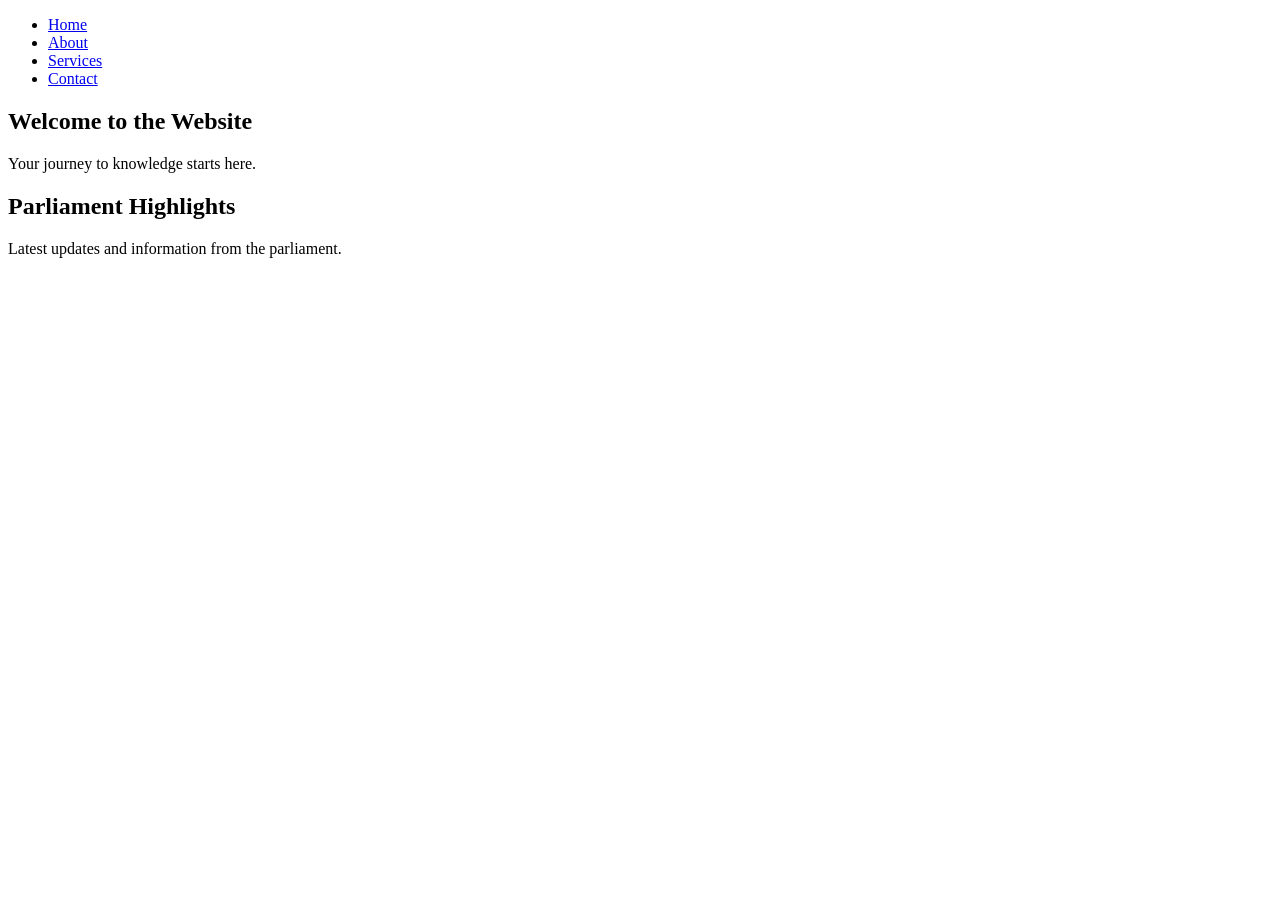
==== index.html @ e58f2b87 "Create index.html for Home page" ====
<!DOCTYPE html>
<html lang="en">
<head>
    <meta charset="UTF-8">
    <meta name="viewport" content="width=device-width, initial-scale=1.0">
    <title>Home Page</title>
</head>
<body>
    <header>
        <nav>
            <ul>
                <li><a href="#home">Home</a></li>
                <li><a href="#about">About</a></li>
                <li><a href="#services">Services</a></li>
                <li><a href="#contact">Contact</a></li>
            </ul>
        </nav>
    </header>

    <section id="hero">
        <h1>Welcome to the Website</h1>
        <p>Your journey to knowledge starts here.</p>
    </section>

    <section id="parliament-highlight">
        <h2>Parliament Highlights</h2>
        <p>Latest updates and information from the parliament.</p>
    </section>
</body>
</html>
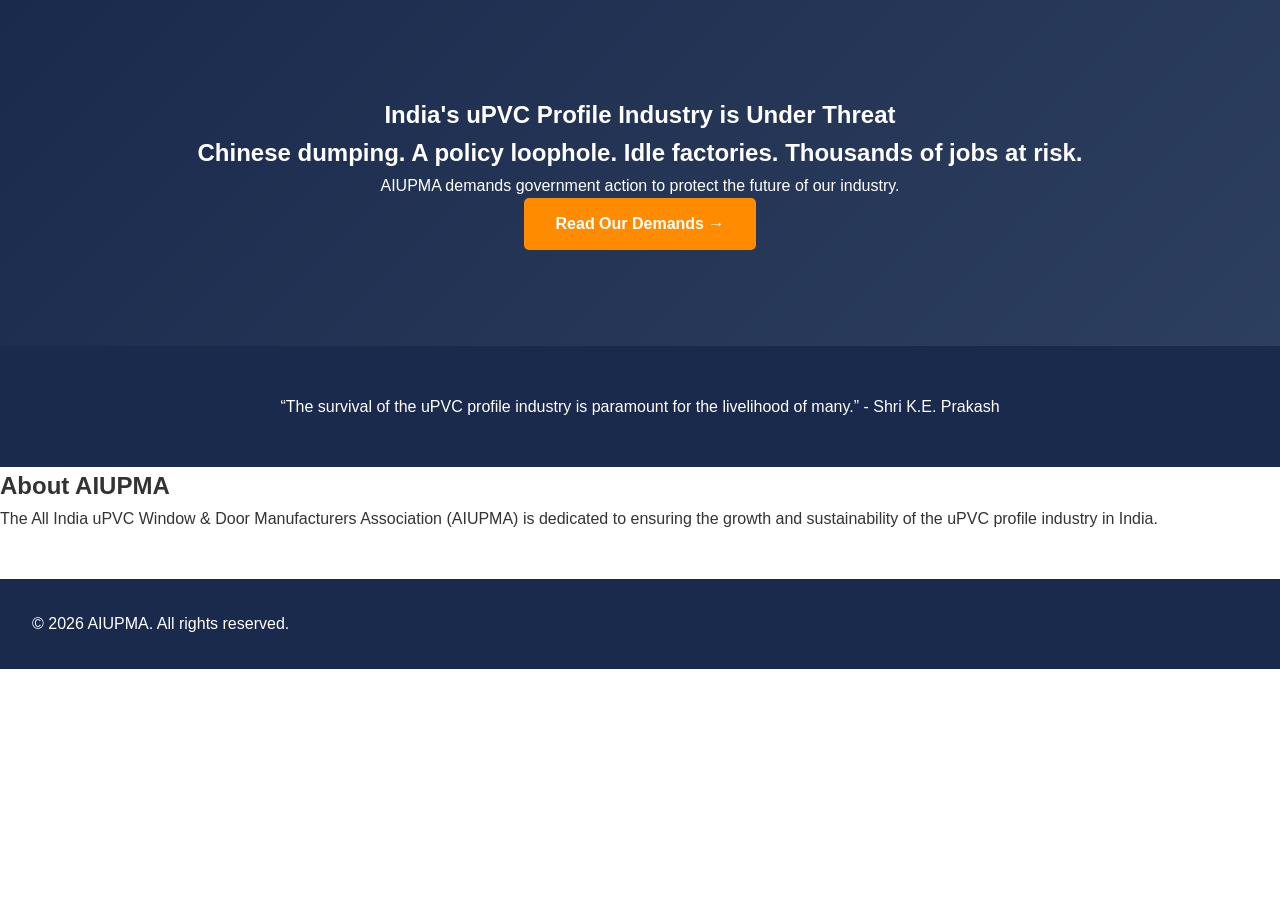
==== commit 87786590: "Update index.html with complete AIUPMA home page content" ====
--- a/index.html
+++ b/index.html
@@ -3,28 +3,31 @@
 <head>
     <meta charset="UTF-8">
     <meta name="viewport" content="width=device-width, initial-scale=1.0">
-    <title>Home Page</title>
+    <title>AIUPMA Home Page</title>
+    <link rel="stylesheet" href="styles.css">
 </head>
 <body>
     <header>
-        <nav>
-            <ul>
-                <li><a href="#home">Home</a></li>
-                <li><a href="#about">About</a></li>
-                <li><a href="#services">Services</a></li>
-                <li><a href="#contact">Contact</a></li>
-            </ul>
-        </nav>
+        <section class="hero">
+            <h1>India's uPVC Profile Industry is Under Threat</h1>
+            <h2>Chinese dumping. A policy loophole. Idle factories. Thousands of jobs at risk.</h2>
+            <p>AIUPMA demands government action to protect the future of our industry.</p>
+            <a class="cta-button" href="#">Read Our Demands →</a>
+        </section>
+        <section class="parliament-highlight">
+            <blockquote>
+                <p>“The survival of the uPVC profile industry is paramount for the livelihood of many.” - Shri K.E. Prakash</p>
+            </blockquote>
+        </section>
     </header>
-
-    <section id="hero">
-        <h1>Welcome to the Website</h1>
-        <p>Your journey to knowledge starts here.</p>
-    </section>
-
-    <section id="parliament-highlight">
-        <h2>Parliament Highlights</h2>
-        <p>Latest updates and information from the parliament.</p>
-    </section>
+    <main>
+        <section>
+            <h2>About AIUPMA</h2>
+            <p>The All India uPVC Window &amp; Door Manufacturers Association (AIUPMA) is dedicated to ensuring the growth and sustainability of the uPVC profile industry in India.</p>
+        </section>
+    </main>
+    <footer>
+        <p>&copy; 2026 AIUPMA. All rights reserved.</p>
+    </footer>
 </body>
 </html>
--- a/styles.css
+++ b/styles.css
@@ -0,0 +1,67 @@
+* { margin: 0; padding: 0; box-sizing: border-box; }
+body { font-family: 'Segoe UI', Tahoma, Geneva, Verdana, sans-serif; line-height: 1.6; color: #333; }
+.navbar { background-color: #1a2a4d; color: white; padding: 1rem 2rem; position: sticky; top: 0; z-index: 1000; }
+.navbar-container { display: flex; justify-content: space-between; align-items: center; max-width: 1200px; margin: 0 auto; }
+.logo { font-weight: bold; font-size: 1.2rem; }
+.logo small { display: block; font-size: 0.7rem; font-weight: normal; margin-top: 0.3rem; }
+.nav-links { display: flex; list-style: none; gap: 2rem; }
+.nav-links a { color: white; text-decoration: none; transition: color 0.3s; }
+.nav-links a:hover { color: #ff8c00; }
+.hero { background: linear-gradient(135deg, #1a2a4d 0%, #2d3f5e 100%); color: white; padding: 6rem 2rem; text-align: center; }
+.hero-content h1 { font-size: 3rem; margin-bottom: 1rem; }
+.hero-content .subheadline { font-size: 1.3rem; margin-bottom: 1rem; }
+.hero-content .supporting-line { font-size: 1.1rem; margin-bottom: 2rem; max-width: 700px; margin-left: auto; margin-right: auto; }
+.cta-button { display: inline-block; background-color: #ff8c00; color: white; padding: 0.8rem 2rem; border-radius: 5px; text-decoration: none; font-weight: bold; transition: background-color 0.3s; }
+.cta-button:hover { background-color: #e67e00; }
+.parliament-highlight { background: #1a2a4d; color: white; padding: 3rem 2rem; text-align: center; }
+.highlight-box { background: rgba(255, 255, 255, 0.05); padding: 2rem; border-left: 5px solid #ff8c00; max-width: 800px; margin: 0 auto; }
+.highlight-box h2 { margin-bottom: 1rem; }
+.highlight-box blockquote { font-style: italic; margin: 1.5rem 0; font-size: 1.1rem; }
+.attribution { font-size: 0.9rem; margin-top: 1rem; }
+.confirmation { color: #90EE90; margin-top: 1rem; font-weight: bold; }
+.page-content { max-width: 1000px; margin: 3rem auto; padding: 0 2rem; }
+.page-content h1 { color: #1a2a4d; margin-bottom: 1.5rem; }
+.page-content h2 { color: #2d3f5e; margin-top: 2rem; margin-bottom: 1rem; }
+.page-content p { margin-bottom: 1rem; }
+.facts-table { width: 100%; border-collapse: collapse; margin-top: 1.5rem; }
+.facts-table tr { border-bottom: 1px solid #ddd; }
+.facts-table th { background-color: #f5f5f5; padding: 0.8rem; text-align: left; font-weight: bold; }
+.facts-table td { padding: 0.8rem; }
+.facts-table tr:hover { background-color: #f9f9f9; }
+.leadership-grid { display: grid; grid-template-columns: repeat(auto-fit, minmax(250px, 1fr)); gap: 1.5rem; margin-top: 2rem; }
+.leadership-card { background: #f9f9f9; padding: 1.5rem; border-radius: 8px; text-align: center; }
+.leadership-card strong { display: block; margin-bottom: 0.5rem; color: #1a2a4d; }
+.leadership-card p { margin: 0.3rem 0; }
+.leadership-card em { color: #ff8c00; }
+.crisis-block { background: #f9f9f9; padding: 1.5rem; margin-bottom: 1.5rem; border-left: 5px solid #ff8c00; border-radius: 5px; }
+.crisis-block h2 { color: #1a2a4d; }
+.demands-grid { display: grid; grid-template-columns: repeat(auto-fit, minmax(280px, 1fr)); gap: 2rem; margin-top: 2rem; }
+.demand-card { background: #f9f9f9; padding: 2rem; border-radius: 8px; text-align: center; position: relative; }
+.demand-number { display: inline-block; background-color: #ff8c00; color: white; width: 60px; height: 60px; line-height: 60px; border-radius: 50%; font-size: 1.5rem; font-weight: bold; margin-bottom: 1rem; }
+.demand-card h2 { color: #1a2a4d; font-size: 1.1rem; margin: 1rem 0; }
+.demand-card p { text-align: left; }
+.members-table { width: 100%; border-collapse: collapse; margin-top: 1.5rem; }
+.members-table th { background-color: #1a2a4d; color: white; padding: 1rem; text-align: left; }
+.members-table td { padding: 0.8rem; border-bottom: 1px solid #ddd; }
+.members-table tr:hover { background-color: #f9f9f9; }
+.contact-info { display: grid; grid-template-columns: repeat(auto-fit, minmax(250px, 1fr)); gap: 2rem; margin-bottom: 3rem; }
+.contact-block { background: #f9f9f9; padding: 1.5rem; border-radius: 8px; }
+.contact-block h3 { color: #1a2a4d; margin-bottom: 0.5rem; }
+.contact-form { background: #f9f9f9; padding: 2rem; border-radius: 8px; max-width: 500px; }
+.contact-form h2 { color: #1a2a4d; margin-bottom: 1.5rem; }
+.form-group { margin-bottom: 1.5rem; }
+.form-group label { display: block; margin-bottom: 0.5rem; font-weight: bold; color: #1a2a4d; }
+.form-group input, .form-group textarea { width: 100%; padding: 0.8rem; border: 1px solid #ddd; border-radius: 4px; font-family: inherit; }
+.form-group input:focus, .form-group textarea:focus { outline: none; border-color: #ff8c00; box-shadow: 0 0 5px rgba(255, 140, 0, 0.3); }
+.submit-btn { background-color: #ff8c00; color: white; padding: 0.8rem 2rem; border: none; border-radius: 4px; cursor: pointer; font-weight: bold; transition: background-color 0.3s; }
+.submit-btn:hover { background-color: #e67e00; }
+footer { background-color: #1a2a4d; color: white; padding: 2rem; margin-top: 3rem; }
+.footer-container { max-width: 1200px; margin: 0 auto; display: grid; grid-template-columns: repeat(auto-fit, minmax(250px, 1fr)); gap: 2rem; margin-bottom: 2rem; }
+.footer-col h4 { margin-bottom: 0.8rem; }
+.footer-col a { color: #ff8c00; text-decoration: none; }
+.footer-col a:hover { text-decoration: underline; }
+.copyright { text-align: center; border-top: 1px solid rgba(255, 255, 255, 0.2); padding-top: 1rem; font-size: 0.9rem; max-width: 1200px; margin: 0 auto; }
+@media (max-width: 768px) { .nav-links { gap: 1rem; }
+.hero-content h1 { font-size: 2rem; }
+.hero { padding: 3rem 1rem; }
+.demands-grid, .leadership-grid { grid-template-columns: 1fr; } }
